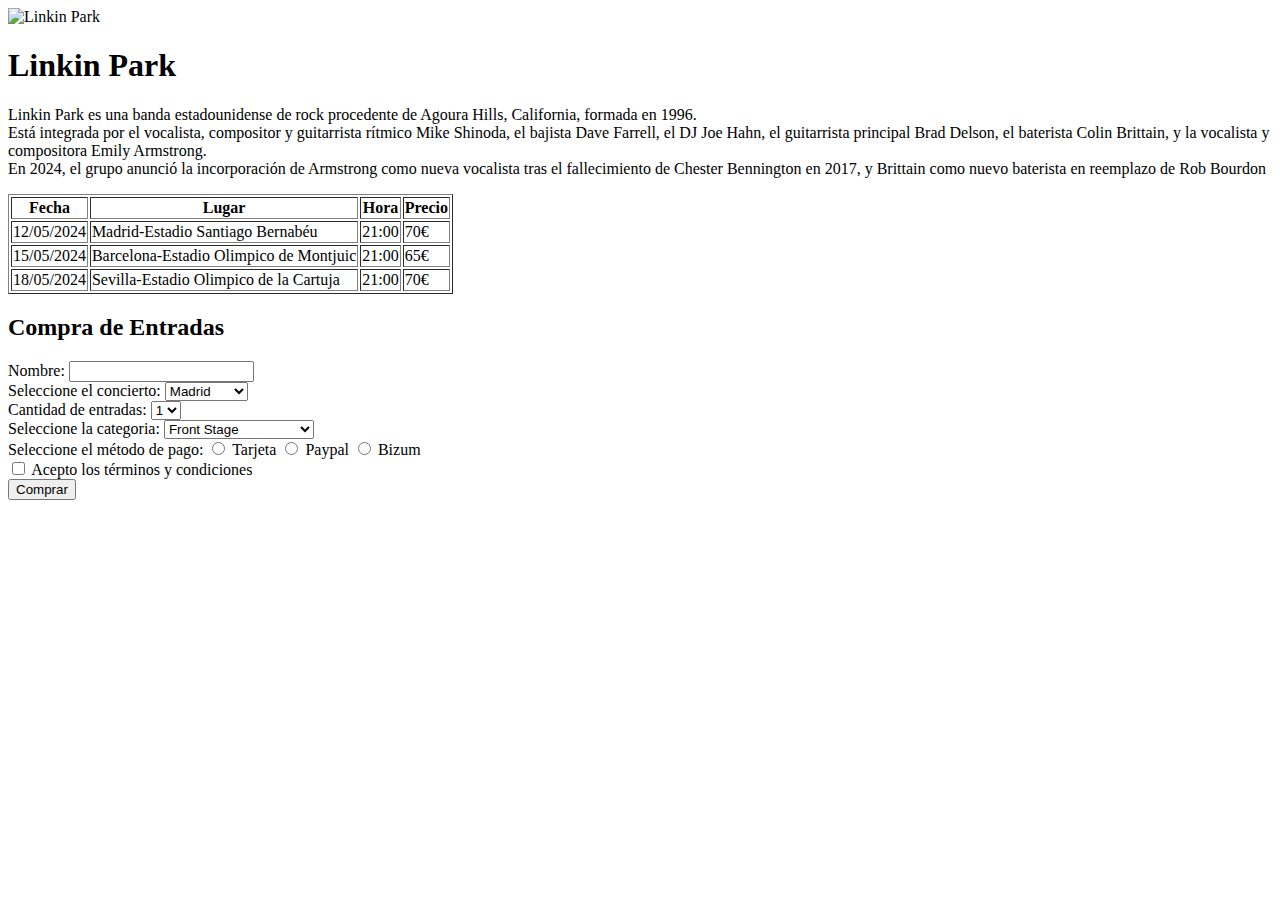
==== index.html @ dd6f0f40 "Actividad de desarrollo" ====
<!DOCTYPE html>
<html lang="es">
<head>
    <meta charset="UTF-8">
    <!-- La siguiente línea es para que la página se adapte a cualquier dispositivo y no solo a la vista de ordenador -->
    <meta name="viewport" content="width=device-width, initial-scale=1.0">
    <title>Document</title>
</head>
<body>
    <img src="img/grupo.jpg" alt="Linkin Park" >
    <h1>Linkin Park</h1>
    <p>Linkin Park es una banda estadounidense de rock procedente de Agoura Hills, California, formada en 1996.<br>
         Está integrada por el vocalista, compositor y guitarrista rítmico Mike Shinoda, 
         el bajista Dave Farrell, el DJ Joe Hahn, el guitarrista principal Brad Delson, 
         el baterista Colin Brittain, y la vocalista y compositora Emily Armstrong.<br>
         En 2024, el grupo anunció la incorporación de Armstrong como nueva vocalista tras el fallecimiento de Chester Bennington en 2017, 
         y Brittain como nuevo baterista en reemplazo de Rob Bourdon</p>
         <!-- La siguiente tabla es para mostrar las fechas de los conciertos , se añade la palabra "border" para que se vea el borde de la tabla -->
         
         <table border ="1"> 
            <!-- encabezado de la tabla, se usa thead para especificar que es una fila especial con esta funcion -->
            <thead>
                <tr>
                    <th>Fecha</th>
                    <th>Lugar</th>
                    <th>Hora</th>
                    <th>Precio</th>
                </tr>
            </thead>
            <!-- cuerpo de la tabla -->
            <tbody>
                <tr>
                    <td>12/05/2024</td>
                    <td>Madrid-Estadio Santiago Bernabéu </td>
                    <td>21:00</td>
                    <td>70€</td>
                </tr>
                <tr>
                    <td>15/05/2024</td>
                    <td>Barcelona-Estadio Olimpico de Montjuic</td>
                    <td>21:00</td>
                    <td>65€</td>
                </tr>
                <tr>
                    <td>18/05/2024</td>
                    <td>Sevilla-Estadio Olimpico de la Cartuja</td>
                    <td>21:00</td>
                    <td>70€</td>
                </tr>
         </table>
         <h2>Compra de Entradas</h2>
         <form action="procesar_compra.php" method="post">
            <label for="Nombre">Nombre:</label>
            <!-- Nombre de la persona. Se añade la palabra "required"en cada elemento del formulario  para que el campo sea obligatorio -->
            <input type="text" name="nombre" id="nombre" required>
            <br>
            <!--Seleccion del concierto mediante las opciones disponibles-->
            <label for="concierto">Seleccione el concierto:</label>
            <select name="concierto" id="concierto" required>
                <option value="Madrid">Madrid</option>
                <option value="Barcelona">Barcelona</option>
                <option value="Sevilla">Sevilla</option>
            </select>
            <br>
            <!--Cantidad de entradas que se desean comprar-->
            <label for="cantidad">Cantidad de entradas:</label>
            <select name="cantidad"  id="cantidad" required>
                <option value="1">1</option>
                <option value="2">2</option>
                <option value="3">3</option>
                <option value="4">4</option>
                <option value="5">5</option>
            </select>
            <br>
            <!--Categoria de la entrada-->
            <label for="categoria">Seleccione la categoria:</label>
            <select name="categoria" id="categoria" required>
                <option value="Front Stage">Front Stage</option>
                <option value="Pista">General</option>
                <option value="Grada">Grada</option>
                <option value="Palco">Palco</option>
                <option value="VIP">Vip con Meet & Greet</option>
            </select>
            <br>
            <!--Seleccion del método de pago mediante botones(radio)-->
            <label for="metodo_pago">Seleccione el método de pago:</label>
            <input type="radio" id="tarjeta" name="metodo_pago" value="Tarjeta" required>
            <label for="tarjeta">Tarjeta</label>
            <input type="radio" id="paypal" name="metodo_pago" value="Paypal" required>
            <label for="paypal">Paypal</label>
            <input type="radio" id="bizum" name="metodo_pago" value="Bizum" required>
            <label for="bizum">Bizum</label>
            <br>
            <!--Checkbox para terminos y condiciones-->
            <input type="checkbox" id="terminos" name="terminos" required>
            <label for="terminos">Acepto los términos y condiciones</a></label>
            <br>
            <button type="submit">Comprar</button>


            
         </form>
         
</body>
</html>
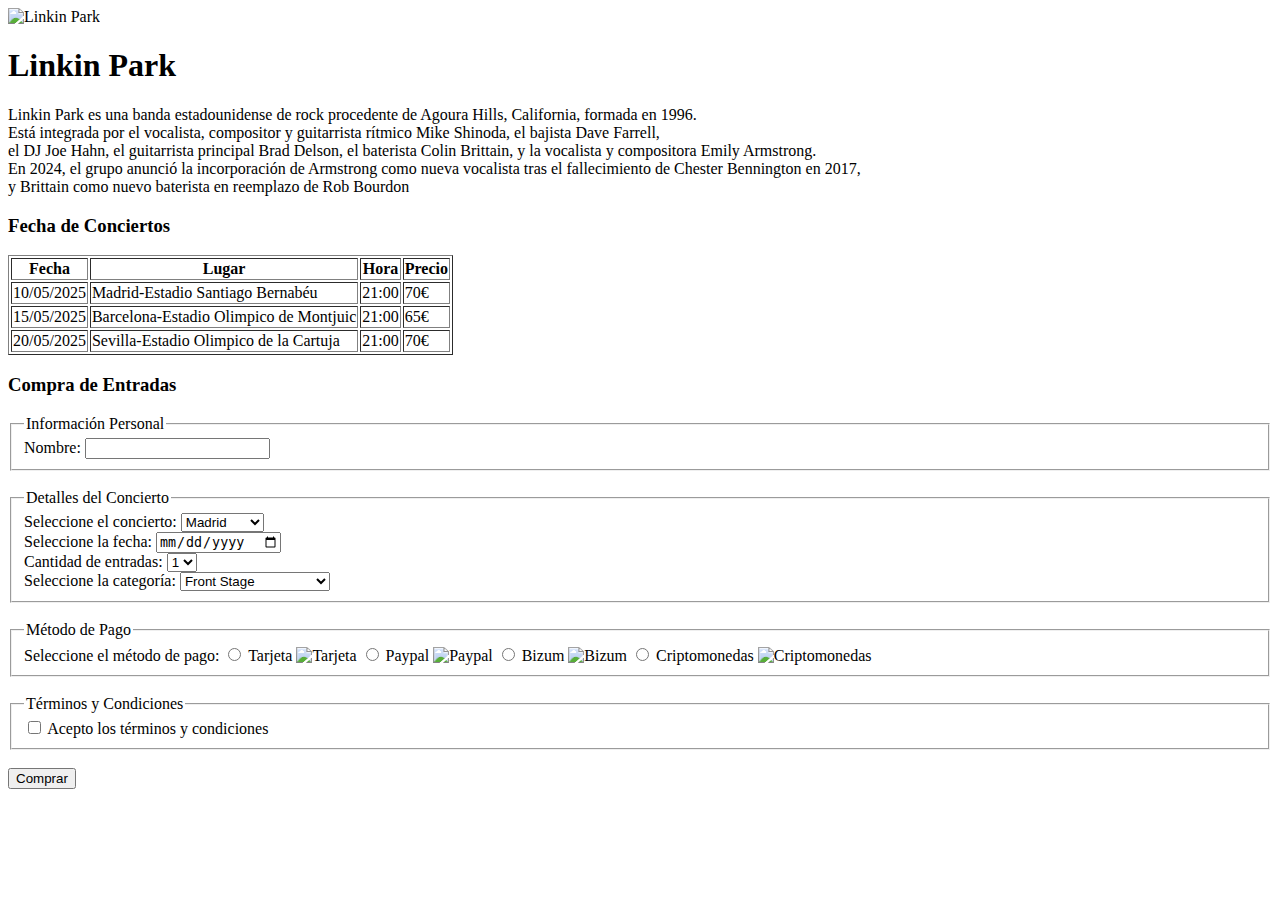
==== commit c838d3ab: "Añadido de fieldsets y modificaciones menores en el formulario" ====
--- a/index.html
+++ b/index.html
@@ -11,14 +11,15 @@
     <h1>Linkin Park</h1>
     <p>Linkin Park es una banda estadounidense de rock procedente de Agoura Hills, California, formada en 1996.<br>
          Está integrada por el vocalista, compositor y guitarrista rítmico Mike Shinoda, 
-         el bajista Dave Farrell, el DJ Joe Hahn, el guitarrista principal Brad Delson, 
+         el bajista Dave Farrell, <br>
+         el DJ Joe Hahn, el guitarrista principal Brad Delson, 
          el baterista Colin Brittain, y la vocalista y compositora Emily Armstrong.<br>
          En 2024, el grupo anunció la incorporación de Armstrong como nueva vocalista tras el fallecimiento de Chester Bennington en 2017, 
-         y Brittain como nuevo baterista en reemplazo de Rob Bourdon</p>
+         <br>y Brittain como nuevo baterista en reemplazo de Rob Bourdon</p>
          <!-- La siguiente tabla es para mostrar las fechas de los conciertos , se añade la palabra "border" para que se vea el borde de la tabla -->
-         
+         <h3>Fecha de Conciertos</h2>
          <table border ="1"> 
-            <!-- encabezado de la tabla, se usa thead para especificar que es una fila especial con esta funcion -->
+            <!-- Encabezado de la tabla, se usa thead para especificar que es una fila especial con esta funcion -->
             <thead>
                 <tr>
                     <th>Fecha</th>
@@ -27,79 +28,103 @@
                     <th>Precio</th>
                 </tr>
             </thead>
-            <!-- cuerpo de la tabla -->
+            <!-- Cuerpo de la tabla -->
             <tbody>
                 <tr>
-                    <td>12/05/2024</td>
+                    <td>10/05/2025</td>
                     <td>Madrid-Estadio Santiago Bernabéu </td>
                     <td>21:00</td>
                     <td>70€</td>
                 </tr>
                 <tr>
-                    <td>15/05/2024</td>
+                    <td>15/05/2025</td>
                     <td>Barcelona-Estadio Olimpico de Montjuic</td>
                     <td>21:00</td>
                     <td>65€</td>
                 </tr>
                 <tr>
-                    <td>18/05/2024</td>
+                    <td>20/05/2025</td>
                     <td>Sevilla-Estadio Olimpico de la Cartuja</td>
                     <td>21:00</td>
                     <td>70€</td>
                 </tr>
          </table>
-         <h2>Compra de Entradas</h2>
+         
+         <h3>Compra de Entradas</h3>
          <form action="procesar_compra.php" method="post">
-            <label for="Nombre">Nombre:</label>
-            <!-- Nombre de la persona. Se añade la palabra "required"en cada elemento del formulario  para que el campo sea obligatorio -->
-            <input type="text" name="nombre" id="nombre" required>
+            <fieldset>
+                <legend>Información Personal</legend>
+                <label for="Nombre">Nombre:</label>
+                <!-- Nombre de la persona. Se añade la palabra "required" en cada elemento del formulario para que el campo sea obligatorio -->
+                <input type="text" name="nombre" id="nombre" required>
+            </fieldset>
             <br>
-            <!--Seleccion del concierto mediante las opciones disponibles-->
-            <label for="concierto">Seleccione el concierto:</label>
-            <select name="concierto" id="concierto" required>
-                <option value="Madrid">Madrid</option>
-                <option value="Barcelona">Barcelona</option>
-                <option value="Sevilla">Sevilla</option>
-            </select>
+            <fieldset>
+                <legend>Detalles del Concierto</legend>
+                <!-- Selección del concierto mediante las opciones disponibles -->
+                <label for="concierto">Seleccione el concierto:</label>
+                <select name="concierto" id="concierto" required>
+                    <option value="Madrid">Madrid</option>
+                    <option value="Barcelona">Barcelona</option>
+                    <option value="Sevilla">Sevilla</option>
+                </select>
+                <br>
+                <label for="fecha">Seleccione la fecha:</label>
+                <input type="date" id="fecha" name="fecha" required>
+                <br>
+                <!-- Cantidad de entradas que se desean comprar -->
+                <label for="cantidad">Cantidad de entradas:</label>
+                <select name="cantidad" id="cantidad" required>
+                    <option value="1">1</option>
+                    <option value="2">2</option>
+                    <option value="3">3</option>
+                    <option value="4">4</option>
+                    <option value="5">5</option>
+                </select>
+                <br>
+                <!-- Categoría de la entrada -->
+                <label for="categoria">Seleccione la categoría:</label>
+                <select name="categoria" id="categoria" required>
+                    <option value="Front Stage">Front Stage</option>
+                    <option value="Pista">General</option>
+                    <option value="Grada">Grada</option>
+                    <option value="Palco">Palco</option>
+                    <option value="VIP">Vip con Meet & Greet</option>
+                </select>
+            </fieldset>
             <br>
-            <!--Cantidad de entradas que se desean comprar-->
-            <label for="cantidad">Cantidad de entradas:</label>
-            <select name="cantidad"  id="cantidad" required>
-                <option value="1">1</option>
-                <option value="2">2</option>
-                <option value="3">3</option>
-                <option value="4">4</option>
-                <option value="5">5</option>
-            </select>
+            <fieldset>
+                <legend>Método de Pago</legend>
+                <!-- Selección del método de pago mediante botones (radio) -->
+                <label for="metodo_pago">Seleccione el método de pago:</label>
+                <input type="radio" id="tarjeta" name="metodo_pago" value="Tarjeta" required>
+                <label for="tarjeta">Tarjeta</label>
+                <img src="img/tarjeta.jpg" alt="Tarjeta">
+                <input type="radio" id="paypal" name="metodo_pago" value="Paypal" required>
+                <label for="paypal">Paypal</label>
+                <img src="img/paypal.jpg" alt="Paypal">
+                <input type="radio" id="bizum" name="metodo_pago" value="Bizum" required>
+                <label for="bizum">Bizum</label>
+                <img src="img/bizum.jpg" alt="Bizum">
+                <input type="radio" id="crypto" name="metodo_pago" value="Criptomonedas" required>
+                <label for="crypto">Criptomonedas</label>
+                <img src="img/crypto.jpg" alt="Criptomonedas">
+            </fieldset>
             <br>
-            <!--Categoria de la entrada-->
-            <label for="categoria">Seleccione la categoria:</label>
-            <select name="categoria" id="categoria" required>
-                <option value="Front Stage">Front Stage</option>
-                <option value="Pista">General</option>
-                <option value="Grada">Grada</option>
-                <option value="Palco">Palco</option>
-                <option value="VIP">Vip con Meet & Greet</option>
-            </select>
-            <br>
-            <!--Seleccion del método de pago mediante botones(radio)-->
-            <label for="metodo_pago">Seleccione el método de pago:</label>
-            <input type="radio" id="tarjeta" name="metodo_pago" value="Tarjeta" required>
-            <label for="tarjeta">Tarjeta</label>
-            <input type="radio" id="paypal" name="metodo_pago" value="Paypal" required>
-            <label for="paypal">Paypal</label>
-            <input type="radio" id="bizum" name="metodo_pago" value="Bizum" required>
-            <label for="bizum">Bizum</label>
-            <br>
-            <!--Checkbox para terminos y condiciones-->
-            <input type="checkbox" id="terminos" name="terminos" required>
-            <label for="terminos">Acepto los términos y condiciones</a></label>
+            <fieldset>
+                <legend>Términos y Condiciones</legend>
+                <!-- Checkbox para términos y condiciones -->
+                <input type="checkbox" id="terminos" name="terminos" required>
+                <label for="terminos">Acepto los términos y condiciones</label>
+            </fieldset>
             <br>
             <button type="submit">Comprar</button>
+         </form>
 
 
             
-         </form>
+         
+        
          
 </body>
 </html>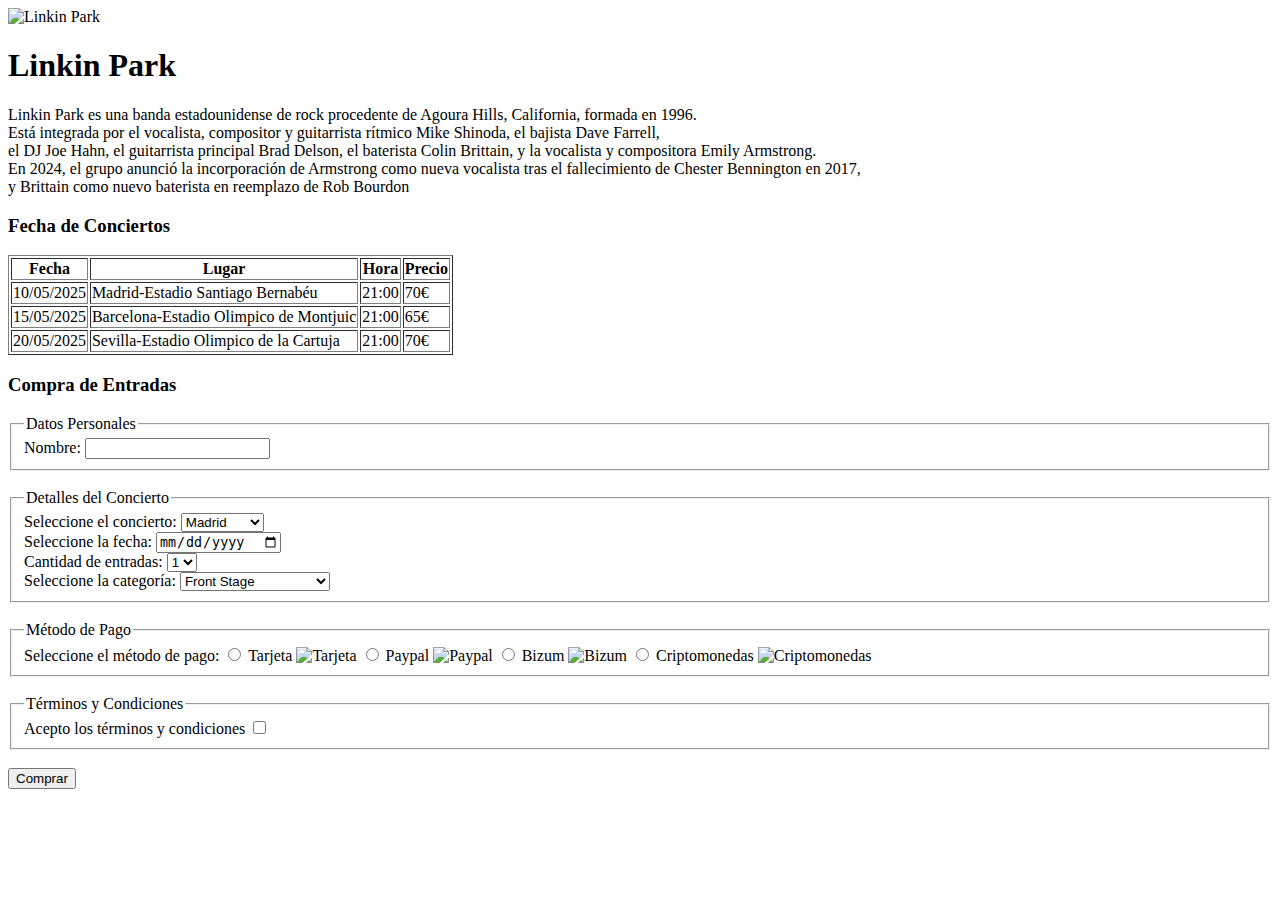
==== commit 0994d4f9: "Modificaciones en index.html y creacion de la variable que recoge el formulario del html y lo reflej" ====
--- a/index.html
+++ b/index.html
@@ -17,7 +17,7 @@
          En 2024, el grupo anunció la incorporación de Armstrong como nueva vocalista tras el fallecimiento de Chester Bennington en 2017, 
          <br>y Brittain como nuevo baterista en reemplazo de Rob Bourdon</p>
          <!-- La siguiente tabla es para mostrar las fechas de los conciertos , se añade la palabra "border" para que se vea el borde de la tabla -->
-         <h3>Fecha de Conciertos</h2>
+         <h3>Fecha de Conciertos</h3>
          <table border ="1"> 
             <!-- Encabezado de la tabla, se usa thead para especificar que es una fila especial con esta funcion -->
             <thead>
@@ -35,6 +35,7 @@
                     <td>Madrid-Estadio Santiago Bernabéu </td>
                     <td>21:00</td>
                     <td>70€</td>
+                    
                 </tr>
                 <tr>
                     <td>15/05/2025</td>
@@ -48,12 +49,14 @@
                     <td>21:00</td>
                     <td>70€</td>
                 </tr>
+            </tbody>
          </table>
          
          <h3>Compra de Entradas</h3>
-         <form action="procesar_compra.php" method="post">
+         <form >
             <fieldset>
-                <legend>Información Personal</legend>
+                <legend>Datos Personales</legend>
+                <!--Se usa label for porque es recomendado hacerlo por la accesibilidad del elemento pero al estar contenido dentro del campo no seria necesario-->
                 <label for="Nombre">Nombre:</label>
                 <!-- Nombre de la persona. Se añade la palabra "required" en cada elemento del formulario para que el campo sea obligatorio -->
                 <input type="text" name="nombre" id="nombre" required>
@@ -96,31 +99,32 @@
             <fieldset>
                 <legend>Método de Pago</legend>
                 <!-- Selección del método de pago mediante botones (radio) -->
-                <label for="metodo_pago">Seleccione el método de pago:</label>
-                <input type="radio" id="tarjeta" name="metodo_pago" value="Tarjeta" required>
+                <label for="metodoPago">Seleccione el método de pago:</label>
+                <input type="radio" id="tarjeta" name="metodoPago" value="Tarjeta" required>
                 <label for="tarjeta">Tarjeta</label>
                 <img src="img/tarjeta.jpg" alt="Tarjeta">
-                <input type="radio" id="paypal" name="metodo_pago" value="Paypal" required>
+                <input type="radio" id="paypal" name="metodoPago" value="Paypal" required>
                 <label for="paypal">Paypal</label>
                 <img src="img/paypal.jpg" alt="Paypal">
-                <input type="radio" id="bizum" name="metodo_pago" value="Bizum" required>
+                <input type="radio" id="bizum" name="metodoPago" value="Bizum" required>
                 <label for="bizum">Bizum</label>
                 <img src="img/bizum.jpg" alt="Bizum">
-                <input type="radio" id="crypto" name="metodo_pago" value="Criptomonedas" required>
+                <input type="radio" id="crypto" name="metodoPago" value="Criptomonedas" required>
                 <label for="crypto">Criptomonedas</label>
                 <img src="img/crypto.jpg" alt="Criptomonedas">
             </fieldset>
             <br>
             <fieldset>
                 <legend>Términos y Condiciones</legend>
-                <!-- Checkbox para términos y condiciones -->
+                <!-- Checkbox para términos y condiciones -->   
+                <label for="terminos" >Acepto los términos y condiciones</label>
                 <input type="checkbox" id="terminos" name="terminos" required>
-                <label for="terminos">Acepto los términos y condiciones</label>
+                
             </fieldset>
             <br>
             <button type="submit">Comprar</button>
          </form>
-
+         <script src="js/script.js"></script>
 
             
          
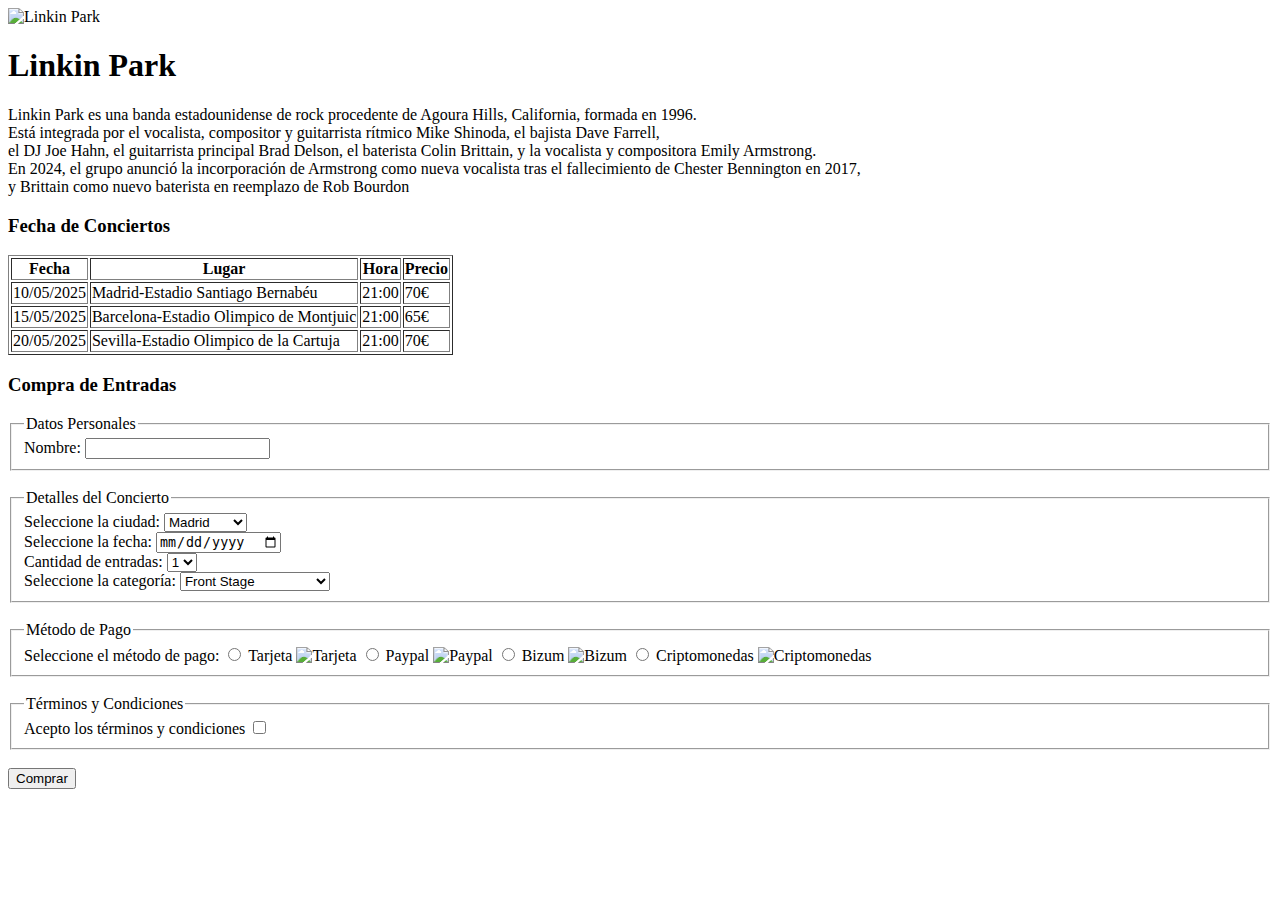
==== commit 305d3111: "Java script para recoger y guardar los datos del formulario de index.html redireccion a confirmacion" ====
--- a/index.html
+++ b/index.html
@@ -65,8 +65,8 @@
             <fieldset>
                 <legend>Detalles del Concierto</legend>
                 <!-- Selección del concierto mediante las opciones disponibles -->
-                <label for="concierto">Seleccione el concierto:</label>
-                <select name="concierto" id="concierto" required>
+                <label for="ciudad">Seleccione la ciudad:</label>
+                <select name="ciudad" id="ciudad" required>
                     <option value="Madrid">Madrid</option>
                     <option value="Barcelona">Barcelona</option>
                     <option value="Sevilla">Sevilla</option>
@@ -126,9 +126,5 @@
          </form>
          <script src="js/script.js"></script>
 
-            
-         
-        
-         
 </body>
 </html>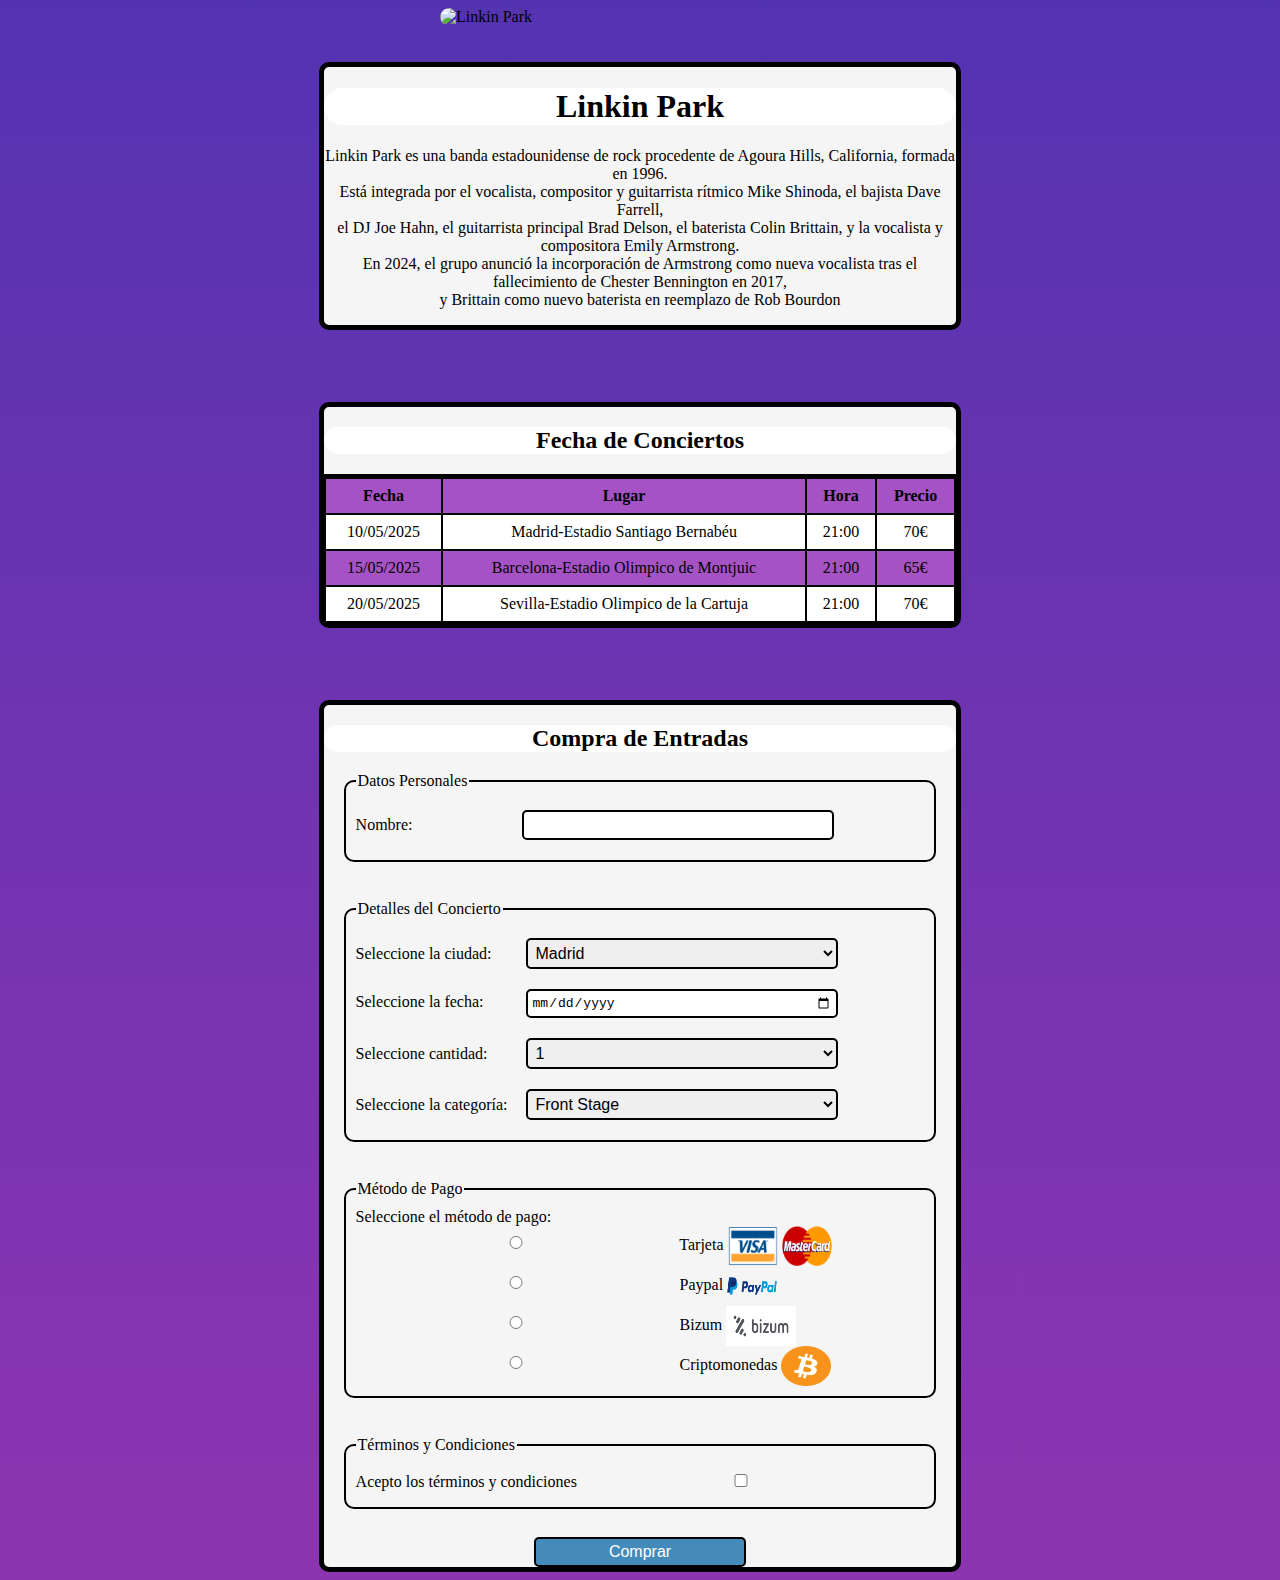
==== commit 434eb574: "Css y correciones hechas para que se ajusten a los requisitos de la actividad" ====
--- a/index.html
+++ b/index.html
@@ -5,10 +5,14 @@
     <!-- La siguiente línea es para que la página se adapte a cualquier dispositivo y no solo a la vista de ordenador -->
     <meta name="viewport" content="width=device-width, initial-scale=1.0">
     <title>Document</title>
+    <link rel="stylesheet" href="css/style.css">
 </head>
 <body>
-    <img src="img/grupo.jpg" alt="Linkin Park" >
+    <img src="img/grupo.jpg" id="foto" alt="Linkin Park" >
+    <br><br>
+    <div id="descripcion">
     <h1>Linkin Park</h1>
+    
     <p>Linkin Park es una banda estadounidense de rock procedente de Agoura Hills, California, formada en 1996.<br>
          Está integrada por el vocalista, compositor y guitarrista rítmico Mike Shinoda, 
          el bajista Dave Farrell, <br>
@@ -16,20 +20,25 @@
          el baterista Colin Brittain, y la vocalista y compositora Emily Armstrong.<br>
          En 2024, el grupo anunció la incorporación de Armstrong como nueva vocalista tras el fallecimiento de Chester Bennington en 2017, 
          <br>y Brittain como nuevo baterista en reemplazo de Rob Bourdon</p>
+    </div>
+    <br><br><br><br>
          <!-- La siguiente tabla es para mostrar las fechas de los conciertos , se añade la palabra "border" para que se vea el borde de la tabla -->
-         <h3>Fecha de Conciertos</h3>
-         <table border ="1"> 
+         <div id="conciertos">
+         <h2>Fecha de Conciertos</h2>
+         
+         <div id="tabla">
+         <table > 
             <!-- Encabezado de la tabla, se usa thead para especificar que es una fila especial con esta funcion -->
-            <thead>
+            <tbody>
                 <tr>
                     <th>Fecha</th>
                     <th>Lugar</th>
                     <th>Hora</th>
                     <th>Precio</th>
                 </tr>
-            </thead>
+            
             <!-- Cuerpo de la tabla -->
-            <tbody>
+            
                 <tr>
                     <td>10/05/2025</td>
                     <td>Madrid-Estadio Santiago Bernabéu </td>
@@ -51,33 +60,41 @@
                 </tr>
             </tbody>
          </table>
+        </div>
+        </div>
+        <br><br>
          
-         <h3>Compra de Entradas</h3>
-         <form >
+         
+         <br><br>
+         <div id="compra">
+            <h2>Compra de Entradas</h2>
+         <form  method="post">
             <fieldset>
                 <legend>Datos Personales</legend>
                 <!--Se usa label for porque es recomendado hacerlo por la accesibilidad del elemento pero al estar contenido dentro del campo no seria necesario-->
-                <label for="Nombre">Nombre:</label>
+                <!--Solucion poco vistosa pero funcional para ayudar a alinear las celdas usando &nbsp;-->
+                <label for="Nombre">Nombre:&nbsp;&nbsp;&nbsp;&nbsp;&nbsp;&nbsp;&nbsp;&nbsp;&nbsp;&nbsp;&nbsp;&nbsp;&nbsp;&nbsp;&nbsp;&nbsp;&nbsp;&nbsp;&nbsp;&nbsp;&nbsp;&nbsp;&nbsp;&nbsp;</label>
                 <!-- Nombre de la persona. Se añade la palabra "required" en cada elemento del formulario para que el campo sea obligatorio -->
-                <input type="text" name="nombre" id="nombre" required>
+                <input type="text" name="nombre" id="nombre">
             </fieldset>
+            
             <br>
             <fieldset>
                 <legend>Detalles del Concierto</legend>
                 <!-- Selección del concierto mediante las opciones disponibles -->
-                <label for="ciudad">Seleccione la ciudad:</label>
-                <select name="ciudad" id="ciudad" required>
+                <label for="ciudad">Seleccione la ciudad:&nbsp;&nbsp;&nbsp;&nbsp;&nbsp;</label>
+                <select name="ciudad" id="ciudad">
                     <option value="Madrid">Madrid</option>
                     <option value="Barcelona">Barcelona</option>
                     <option value="Sevilla">Sevilla</option>
                 </select>
                 <br>
-                <label for="fecha">Seleccione la fecha:</label>
-                <input type="date" id="fecha" name="fecha" required>
+                <label for="fecha">Seleccione la fecha:&nbsp;&nbsp;&nbsp;&nbsp;&nbsp;&nbsp;&nbsp;</label>
+                <input type="date" id="fecha" name="fecha" >
                 <br>
                 <!-- Cantidad de entradas que se desean comprar -->
-                <label for="cantidad">Cantidad de entradas:</label>
-                <select name="cantidad" id="cantidad" required>
+                <label for="cantidad">Seleccione cantidad:&nbsp;&nbsp;&nbsp;&nbsp;&nbsp;&nbsp;</label>
+                <select name="cantidad" id="cantidad" >
                     <option value="1">1</option>
                     <option value="2">2</option>
                     <option value="3">3</option>
@@ -86,8 +103,8 @@
                 </select>
                 <br>
                 <!-- Categoría de la entrada -->
-                <label for="categoria">Seleccione la categoría:</label>
-                <select name="categoria" id="categoria" required>
+                <label for="categoria">Seleccione la categoría:&nbsp;</label>
+                <select name="categoria" id="categoria" >
                     <option value="Front Stage">Front Stage</option>
                     <option value="Pista">General</option>
                     <option value="Grada">Grada</option>
@@ -100,30 +117,33 @@
                 <legend>Método de Pago</legend>
                 <!-- Selección del método de pago mediante botones (radio) -->
                 <label for="metodoPago">Seleccione el método de pago:</label>
-                <input type="radio" id="tarjeta" name="metodoPago" value="Tarjeta" required>
+                <br>
+                <input type="radio" id="tarjeta" name="metodoPago" value="Tarjeta" >
                 <label for="tarjeta">Tarjeta</label>
-                <img src="img/tarjeta.jpg" alt="Tarjeta">
-                <input type="radio" id="paypal" name="metodoPago" value="Paypal" required>
+                <img src="img/visa.png"id="fotovisa"alt="Tarjeta">
+                <img src="img/master.png"id="fotomaster"alt="Tarjeta">
+                <input type="radio" id="paypal" name="metodoPago" value="Paypal">
                 <label for="paypal">Paypal</label>
-                <img src="img/paypal.jpg" alt="Paypal">
-                <input type="radio" id="bizum" name="metodoPago" value="Bizum" required>
+                <img  src="img/paypal.png"id="fotopaypal"alt="Paypal">
+                <input type="radio" id="bizum" name="metodoPago" value="Bizum" >
                 <label for="bizum">Bizum</label>
-                <img src="img/bizum.jpg" alt="Bizum">
-                <input type="radio" id="crypto" name="metodoPago" value="Criptomonedas" required>
+                <img  src="img/bizum.jpg"id="fotobizum"alt="Bizum">
+                <input type="radio" id="crypto" name="metodoPago" value="Criptomonedas" >
                 <label for="crypto">Criptomonedas</label>
-                <img src="img/crypto.jpg" alt="Criptomonedas">
+                <img src="img/btc1.png"id="fotobtc" alt="Criptomonedas">
             </fieldset>
             <br>
             <fieldset>
                 <legend>Términos y Condiciones</legend>
                 <!-- Checkbox para términos y condiciones -->   
                 <label for="terminos" >Acepto los términos y condiciones</label>
-                <input type="checkbox" id="terminos" name="terminos" required>
+                <input type="checkbox" id="terminos" name="terminos" >
                 
             </fieldset>
             <br>
-            <button type="submit">Comprar</button>
+            <button id = boton type="submit">Comprar</button>
          </form>
+        </div>
          <script src="js/script.js"></script>
 
 </body>
--- a/css/style.css
+++ b/css/style.css
@@ -0,0 +1,170 @@
+/*Estilos generales de la página*/
+body {
+    font-family: 'calibri'; 
+    background: linear-gradient(to bottom, #5433b1, #8d34b1) ;
+    color: #000000;
+}
+h1,h2 {
+    font-family:Verdana;
+    text-align: center;
+    color: #000000;
+    background-color: #ffffff;
+    border-radius: 20px;
+    
+}
+table {
+    width: 100%;
+    table-layout: center;
+    margin:auto;
+    border-collapse: collapse;
+    border: 1px solid black;
+    border-radius: 10px;
+    border-top-width: 5px;
+    
+}
+th, td {
+    
+    word-wrap: break-word;
+    border: 2px solid black;
+    padding: 8px;
+    text-align: center;
+}
+
+tr:nth-child(odd) {
+    background-color: #a552c5;
+}
+tr:nth-child(even) {
+    background-color: #ffffff;
+}
+input, select {
+    border: 2px solid #000000;
+    border-radius: 5px;
+    padding: 4px;
+    font-size: 1em;
+    box-sizing: content-box;
+    margin: 10px ;
+    width: 300px;
+    
+}
+
+fieldset {
+    border: 2px solid #000000;
+    border-radius: 10px;
+    padding: 10px;
+    margin: 10px auto;
+    width: 90%;
+    background-color: #f5f5f5;
+}
+
+
+
+
+
+
+
+
+/*estilos de los elementos de la página*/
+#foto{
+    width: 400px;
+    height: 20%;
+    display: block;
+    margin: auto;
+    border-radius: 10px;
+}
+#descripcion{
+    border : 1px solid black;
+    border-width: 5px;
+    text-align: center;
+    margin: auto;
+    width: 50%;
+    padding: 2x;
+    border-radius: 10px;
+    background-color: #f5f5f5;
+    
+    
+}
+#conciertos{
+    border : 1px solid black;
+    border-width: 5px;
+    text-align: center;
+    margin: auto;
+    width: 50%;
+    padding: 2x;
+    border-radius: 10px;
+    background-color: #f5f5f5;
+    
+}
+#compra{
+    border : 1px solid black;
+    border-width: 5px;
+    text-align: left;
+    margin: auto;
+    width: 50%;
+    padding: 2x;
+    border-radius: 10px;
+    background-color: #f5f5f5;
+    
+}
+#fotovisa {
+    width: 50px;
+    height: 40px;
+    display: inline-block;
+    vertical-align: middle;
+}
+
+#fotomaster {
+    width: 50px;
+    height: 40px;
+    display: inline-block;
+    vertical-align: middle;
+}
+#fotopaypal {
+    width: 50px;
+    height: 40px;
+    display: inline-block;
+    vertical-align: middle;
+}
+#fotobizum {
+    width: 70px;
+    height: 40px;
+    display: inline-block;
+    vertical-align: middle;
+}
+#fotobtc {
+    width: 50px;
+    height: 40px;
+    display: inline-block;
+    vertical-align: middle;
+}
+#boton {
+    
+    border: 2px solid #000000;
+    border-radius: 5px;
+    padding: 4px;
+    font-size: 1em;
+    box-sizing: content-box;
+    margin:  auto ;
+    width: 200px;
+    background-color: #458bb9;
+    color: #ffffff;
+    transition: background-color 0.5s;
+    display: block;
+    }
+
+    #boton:hover {
+        background-color: #0c6c99;
+        cursor: pointer;
+
+}
+
+#recibo {
+    border : 1px solid black;
+    border-width: 5px;
+    text-align: left;
+    margin: auto;
+    width: 50%;
+    padding: 2x;
+    border-radius: 10px;
+    background-color: #f5f5f5;
+    
+}